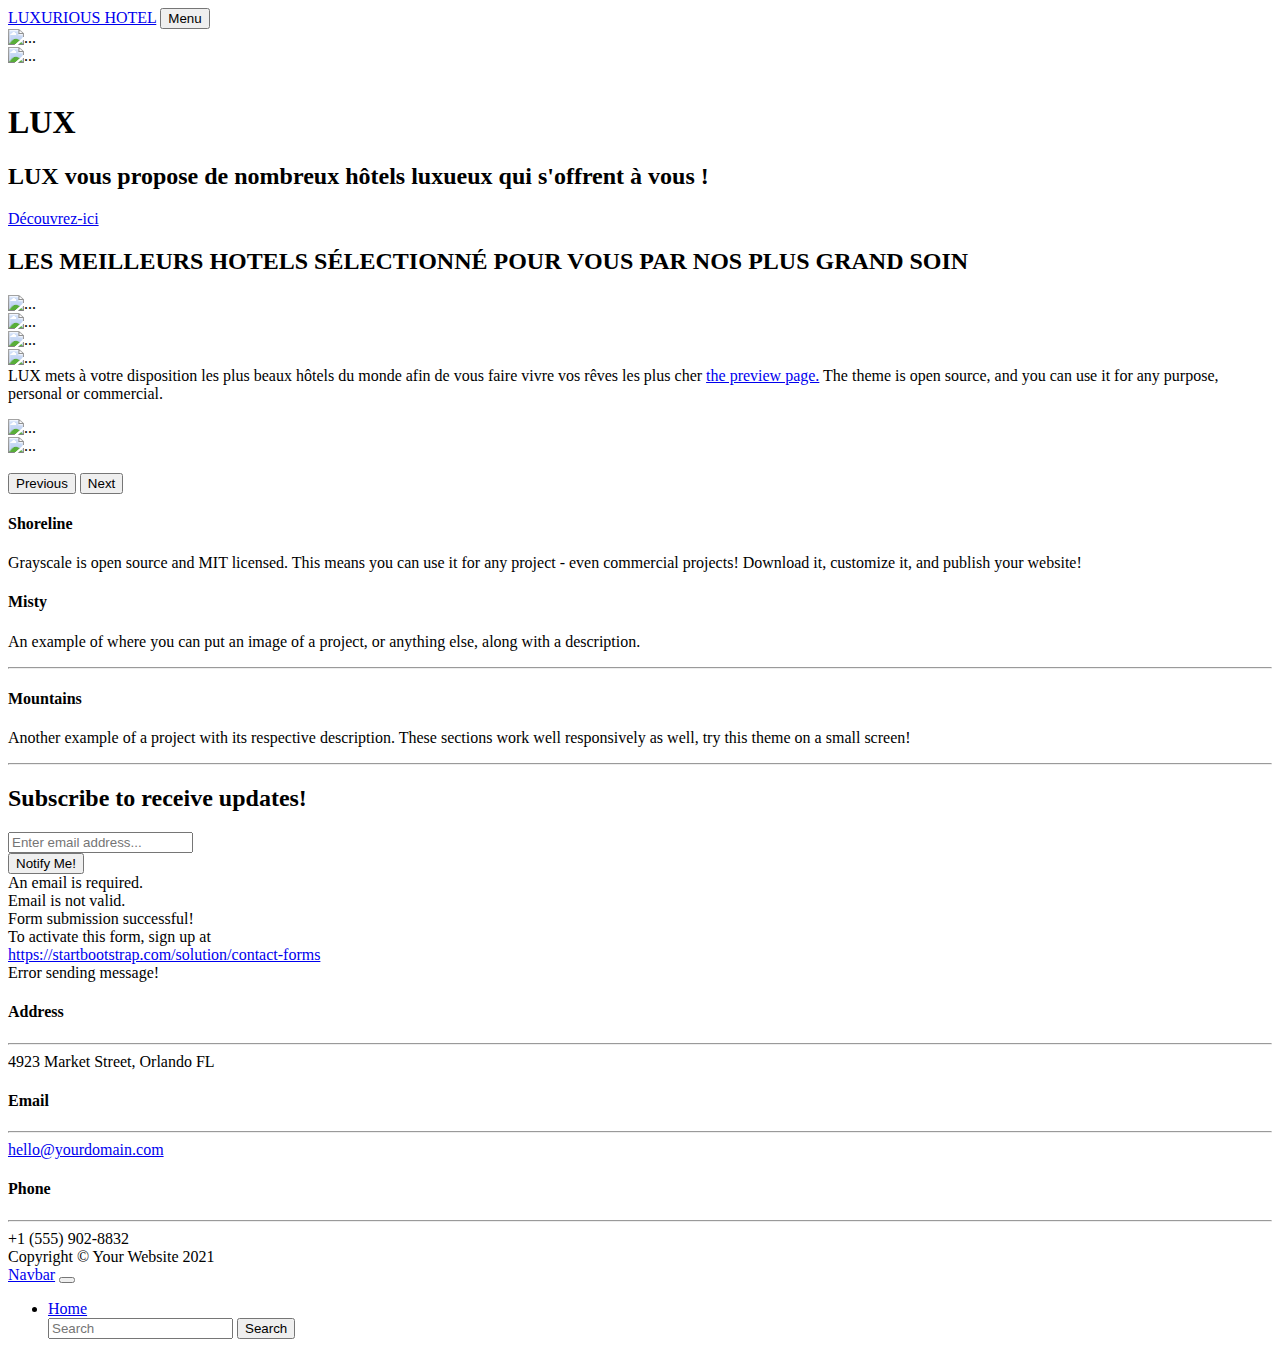
==== index.html @ fa36bbe3 "Update index.html" ====
<!DOCTYPE html>
<html lang="en">
    <head>
        <meta charset="utf-8" />
        <meta name="viewport" content="width=device-width, initial-scale=1, shrink-to-fit=no" />
        <meta name="description" content="" />
        <meta name="author" content="" />
        <title>Grayscale - Start Bootstrap Theme</title>
        <link rel="icon" type="image/x-icon" href="assets/favicon.ico" />
        <!-- Font Awesome icons (free version)-->
        <script src="https://use.fontawesome.com/releases/v5.15.4/js/all.js" crossorigin="anonymous"></script>
        <!-- Google fonts-->
        <link href="https://fonts.googleapis.com/css?family=Varela+Round" rel="stylesheet" />
        <link href="https://fonts.googleapis.com/css?family=Nunito:200,200i,300,300i,400,400i,600,600i,700,700i,800,800i,900,900i" rel="stylesheet" />
        <!-- Core theme CSS (includes Bootstrap)-->
        <link href="css/styles.css" rel="stylesheet" />
    </head>
    <body id="page-top">
        <!-- Navigation-->
        <nav class="navbar navbar-expand-lg navbar-light fixed-top" id="mainNav">
            <div class="container px-4 px-lg-5">
                <a class="navbar-brand" href="#page-top">LUXURIOUS HOTEL</a>
                <button class="navbar-toggler navbar-toggler-right" type="button" data-bs-toggle="collapse" data-bs-target="#navbarResponsive" aria-controls="navbarResponsive" aria-expanded="false" aria-label="Toggle navigation">
                    Menu
                    <i class="fas fa-bars"></i>
                </button>
              
                    </ul>
                </div>
              </section>
              <!-- Projects-->
              <section class="projects-section bg-light" id="projects">
                  <div class="container px-4 px-lg-5">
                      <!-- Featured Project Row-->
                      <div class="row gx-0 mb-4 mb-lg-5 align-items-center">
                          <div class="col-xl-8 col-lg-7"><img class="img-fluid mb-3 mb-lg-0" src="https://images.unsplash.com/photo-1540541338287-41700207dee6?ixlib=rb-1.2.1&ixid=MnwxMjA3fDB8MHxzZWFyY2h8NTJ8fGhvdGVsfGVufDB8fDB8fA%3D%3D&auto=format&fit=crop&w=500&q=60" alt="..." /></div>
                         </div>
                         <div class="featured-text-lg-left text-lg-left">
                          <div class="col-xl-8 col-lg-7"><img class="img-fluid mb-3 mb-lg-0" src="https://images.unsplash.com/photo-1623718649591-311775a30c43?ixlib=rb-1.2.1&ixid=MnwxMjA3fDB8MHxzZWFyY2h8NjZ8fGhvdGVsfGVufDB8fDB8fA%3D%3D&auto=format&fit=crop&w=500&q=60" alt="..." /></div>
                          <div class="col-xl-4 col-lg-5">
                          </div>
                          <br>
                         
            </div>
        </nav>
        <!-- Masthead-->
        <header class="masthead">
            <div class="container px-4 px-lg-5 d-flex h-100 align-items-center justify-content-center">
                <div class="d-flex justify-content-center">
                    <div class="text-center">
                        <h1 class="mx-auto my-0 text-uppercase">LUX</h1>
                        <h2 class="text-white-50 mx-auto mt-2 mb-5">LUX vous propose de nombreux hôtels luxueux qui s'offrent à vous !</h2>
                        <a class="btn btn-primary" href="#about">Découvrez-ici</a>
                    </div>
        </header>
        <!-- About-->
        <section class="about-section text-center" id="about">
            <div class="container px-4 px-lg-5">
                <div class="row gx-4 gx-lg-5 justify-content-center">
                    <div class="col-lg-10">
                        <h2 class="text-white mb-4">LES MEILLEURS HOTELS SÉLECTIONNÉ POUR VOUS PAR NOS PLUS GRAND SOIN</h2>
                            <div id="carouselExampleControls" class="carousel slide" data-bs-ride="carousel">
                                <div class="carousel-inner">
                                  <div class="carousel-item active">
                                    <img src="https://images.unsplash.com/photo-1540541338287-41700207dee6?ixlib=rb-1.2.1&ixid=MnwxMjA3fDB8MHxzZWFyY2h8NTJ8fGhvdGVsfGVufDB8fDB8fA%3D%3D&auto=format&fit=crop&w=500&q=60" class="d-block w-100" alt="...">
                                  </div>
                                  <div class="carousel-item">
                                    <img src="https://images.unsplash.com/photo-1623718649591-311775a30c43?ixlib=rb-1.2.1&ixid=MnwxMjA3fDB8MHxzZWFyY2h8NjZ8fGhvdGVsfGVufDB8fDB8fA%3D%3D&auto=format&fit=crop&w=500&q=60" class="d-block w-100" alt="...">
                                  </div>
                                  <div class="carousel-item">
                                    <img src="https://images.unsplash.com/photo-1542314831-068cd1dbfeeb?ixlib=rb-1.2.1&ixid=MnwxMjA3fDB8MHxzZWFyY2h8MTF8fGhvdGVsfGVufDB8fDB8fA%3D%3D&auto=format&fit=crop&w=500&q=60" class="d-block w-100" alt="...">
                                    </div>
                                    <div class="carousel-item">
                                        <img src="https://images.unsplash.com/photo-1571896349842-33c89424de2d?ixlib=rb-1.2.1&ixid=MnwxMjA3fDB8MHxzZWFyY2h8Mzh8fGhvdGVsfGVufDB8fDB8fA%3D%3D&auto=format&fit=crop&w=500&q=60" class="d-block w-100" alt="...">
                                </div>

                            LUX mets à votre disposition les plus beaux hôtels du monde afin de vous faire vivre vos rêves les plus cher
                            <a href="https://startbootstrap.com/theme/grayscale/">the preview page.</a>
                            The theme is open source, and you can use it for any purpose, personal or commercial.
                        </p>
                    </div>
                </div>
        
        </section>
        <!-- Projects-->
        <section class="projects-section bg-light" id="projects">
            <div class="container px-4 px-lg-5">
                <!-- Featured Project Row-->
                <div class="row gx-0 mb-4 mb-lg-5 align-items-center">
                    <div class="col-xl-8 col-lg-7"><img class="img-fluid mb-3 mb-lg-0" src="https://images.unsplash.com/photo-1540541338287-41700207dee6?ixlib=rb-1.2.1&ixid=MnwxMjA3fDB8MHxzZWFyY2h8NTJ8fGhvdGVsfGVufDB8fDB8fA%3D%3D&auto=format&fit=crop&w=500&q=60" alt="..." /></div>
                   </div>
                   <div class="featured-text-lg-left text-lg-left">
                    <div class="col-xl-8 col-lg-7"><img class="img-fluid mb-3 mb-lg-0" src="https://images.unsplash.com/photo-1623718649591-311775a30c43?ixlib=rb-1.2.1&ixid=MnwxMjA3fDB8MHxzZWFyY2h8NjZ8fGhvdGVsfGVufDB8fDB8fA%3D%3D&auto=format&fit=crop&w=500&q=60" alt="..." /></div>
                    <div class="col-xl-4 col-lg-5">
                    </div>
                    <br>
                   
                          
                        </div>
                        <button class="carousel-control-prev" type="button" data-bs-target="#carouselExampleControls" data-bs-slide="prev">
                          <span class="carousel-control-prev-icon" aria-hidden="true"></span>
                          <span class="visually-hidden">Previous</span>
                        </button>
                        <button class="carousel-control-next" type="button" data-bs-target="#carouselExampleControls" data-bs-slide="next">
                          <span class="carousel-control-next-icon" aria-hidden="true"></span>
                          <span class="visually-hidden">Next</span>
                        </button>
                      </div>
                
                    
                            <h4>Shoreline</h4>
                            <div class="featured-text-lg-left text-lg-left"
                            <p class="text-black-50 mb-0">Grayscale is open source and MIT licensed. This means you can use it for any project - even commercial projects! Download it, customize it, and publish your website!</p>
                        </div>
                    </div>
                </div>
                <!-- Project One Row-->
                <div class="row gx-0 mb-5 mb-lg-0 justify-content-center">
                
                    <div class="col-lg-6">
                        <div class="bg-black text-center h-100 project">
                            <div class="d-flex h-100">
                                <div class="project-text w-100 my-auto text-center text-lg-left">
                                    <h4 class="text-white">Misty</h4>
                                    <p class="mb-0 text-white-50">An example of where you can put an image of a project, or anything else, along with a description.</p>
                                    <hr class="d-none d-lg-block mb-0 ms-0" />
                                </div>
                            </div>
                        </div>
                    </div>
                </div>
                <!-- Project Two Row-->
                <div class="row gx-0 justify-content-center">
            
                    <div class="col-lg-6 order-lg-first">
                        <div class="bg-black text-center h-100 project">
                            <div class="d-flex h-100">
                                <div class="project-text w-100 my-auto text-center text-lg-right">
                                    <h4 class="text-white">Mountains</h4>
                                    <p class="mb-0 text-white-50">Another example of a project with its respective description. These sections work well responsively as well, try this theme on a small screen!</p>
                                    <hr class="d-none d-lg-block mb-0 me-0" />
                                </div>
                            </div>
                        </div>
                    </div>
                </div>
            </div>
        </section>
        <!-- Signup-->
        <section class="signup-section" id="signup">
            <div class="container px-4 px-lg-5">
                <div class="row gx-4 gx-lg-5">
                    <div class="col-md-10 col-lg-8 mx-auto text-center">
                        <i class="far fa-paper-plane fa-2x mb-2 text-white"></i>
                        <h2 class="text-white mb-5">Subscribe to receive updates!</h2>
                        <!-- * * * * * * * * * * * * * * *-->
                        <!-- * * SB Forms Contact Form * *-->
                        <!-- * * * * * * * * * * * * * * *-->
                        <!-- This form is pre-integrated with SB Forms.-->
                        <!-- To make this form functional, sign up at-->
                        <!-- https://startbootstrap.com/solution/contact-forms-->
                        <!-- to get an API token!-->
                        <form class="form-signup" id="contactForm" data-sb-form-api-token="API_TOKEN">
                            <!-- Email address input-->
                            <div class="row input-group-newsletter">
                                <div class="col"><input class="form-control" id="emailAddress" type="email" placeholder="Enter email address..." aria-label="Enter email address..." data-sb-validations="required,email" /></div>
                                <div class="col-auto"><button class="btn btn-primary disabled" id="submitButton" type="submit">Notify Me!</button></div>
                            </div>
                            <div class="invalid-feedback mt-2" data-sb-feedback="emailAddress:required">An email is required.</div>
                            <div class="invalid-feedback mt-2" data-sb-feedback="emailAddress:email">Email is not valid.</div>
                            <!-- Submit success message-->
                            <!---->
                            <!-- This is what your users will see when the form-->
                            <!-- has successfully submitted-->
                            <div class="d-none" id="submitSuccessMessage">
                                <div class="text-center mb-3 mt-2 text-white">
                                    <div class="fw-bolder">Form submission successful!</div>
                                    To activate this form, sign up at
                                    <br />
                                    <a href="https://startbootstrap.com/solution/contact-forms">https://startbootstrap.com/solution/contact-forms</a>
                                </div>
                            </div>
                            <!-- Submit error message-->
                            <!---->
                            <!-- This is what your users will see when there is-->
                            <!-- an error submitting the form-->
                            <div class="d-none" id="submitErrorMessage"><div class="text-center text-danger mb-3 mt-2">Error sending message!</div></div>
                        </form>
                    </div>
                </div>
            </div>
        </section>
        <!-- Contact-->
        <section class="contact-section bg-black">
            <div class="container px-4 px-lg-5">
                <div class="row gx-4 gx-lg-5">
                    <div class="col-md-4 mb-3 mb-md-0">
                        <div class="card py-4 h-100">
                            <div class="card-body text-center">
                                <i class="fas fa-map-marked-alt text-primary mb-2"></i>
                                <h4 class="text-uppercase m-0">Address</h4>
                                <hr class="my-4 mx-auto" />
                                <div class="small text-black-50">4923 Market Street, Orlando FL</div>
                            </div>
                        </div>
                    </div>
                    <div class="col-md-4 mb-3 mb-md-0">
                        <div class="card py-4 h-100">
                            <div class="card-body text-center">
                                <i class="fas fa-envelope text-primary mb-2"></i>
                                <h4 class="text-uppercase m-0">Email</h4>
                                <hr class="my-4 mx-auto" />
                                <div class="small text-black-50"><a href="#!">hello@yourdomain.com</a></div>
                            </div>
                        </div>
                    </div>
                    <div class="col-md-4 mb-3 mb-md-0">
                        <div class="card py-4 h-100">
                            <div class="card-body text-center">
                                <i class="fas fa-mobile-alt text-primary mb-2"></i>
                                <h4 class="text-uppercase m-0">Phone</h4>
                                <hr class="my-4 mx-auto" />
                                <div class="small text-black-50">+1 (555) 902-8832</div>
                            </div>
                        </div>
                    </div>
                </div>
                <div class="social d-flex justify-content-center">
                    <a class="mx-2" href="#!"><i class="fab fa-twitter"></i></a>
                    <a class="mx-2" href="#!"><i class="fab fa-facebook-f"></i></a>
                    <a class="mx-2" href="#!"><i class="fab fa-github"></i></a>
                </div>
            </div>
        </section>
        <!-- Footer-->
        <footer class="footer bg-black small text-center text-white-50"><div class="container px-4 px-lg-5">Copyright &copy; Your Website 2021</div></footer>
        <!-- Bootstrap core JS-->
        <script src="https://cdn.jsdelivr.net/npm/bootstrap@5.1.3/dist/js/bootstrap.bundle.min.js"></script>
        <!-- Core theme JS-->
        <script src="js/scripts.js"></script>
        <!-- * * * * * * * * * * * * * * * * * * * * * * * * * * * * * * * * * * * * * * * *-->
        <!-- * *                               SB Forms JS                               * *-->
        <!-- * * Activate your form at https://startbootstrap.com/solution/contact-forms * *-->
        <!-- * * * * * * * * * * * * * * * * * * * * * * * * * * * * * * * * * * * * * * * *-->
        <script src="https://cdn.startbootstrap.com/sb-forms-latest.js"></script>
        <nav class="navbar navbar-expand-lg navbar-light bg-light">
  <div class="container-fluid">
    <a class="navbar-brand" href="#">Navbar</a>
    <button class="navbar-toggler" type="button" data-bs-toggle="collapse" data-bs-target="#navbarSupportedContent" aria-controls="navbarSupportedContent" aria-expanded="false" aria-label="Toggle navigation">
      <span class="navbar-toggler-icon"></span>
    </button>
    <div class="collapse navbar-collapse" id="navbarSupportedContent">
      <ul class="navbar-nav me-auto mb-2 mb-lg-0">
        <li class="nav-item">
          <a class="nav-link active" aria-current="page" href="#">Home</a>
        </li>

      <form class="d-flex">
        <input class="form-control me-2" type="search" placeholder="Search" aria-label="Search">
        <button class="btn btn-outline-success" type="submit">Search</button>
      </form>
    </div>
</nav>
    </body>
</html>
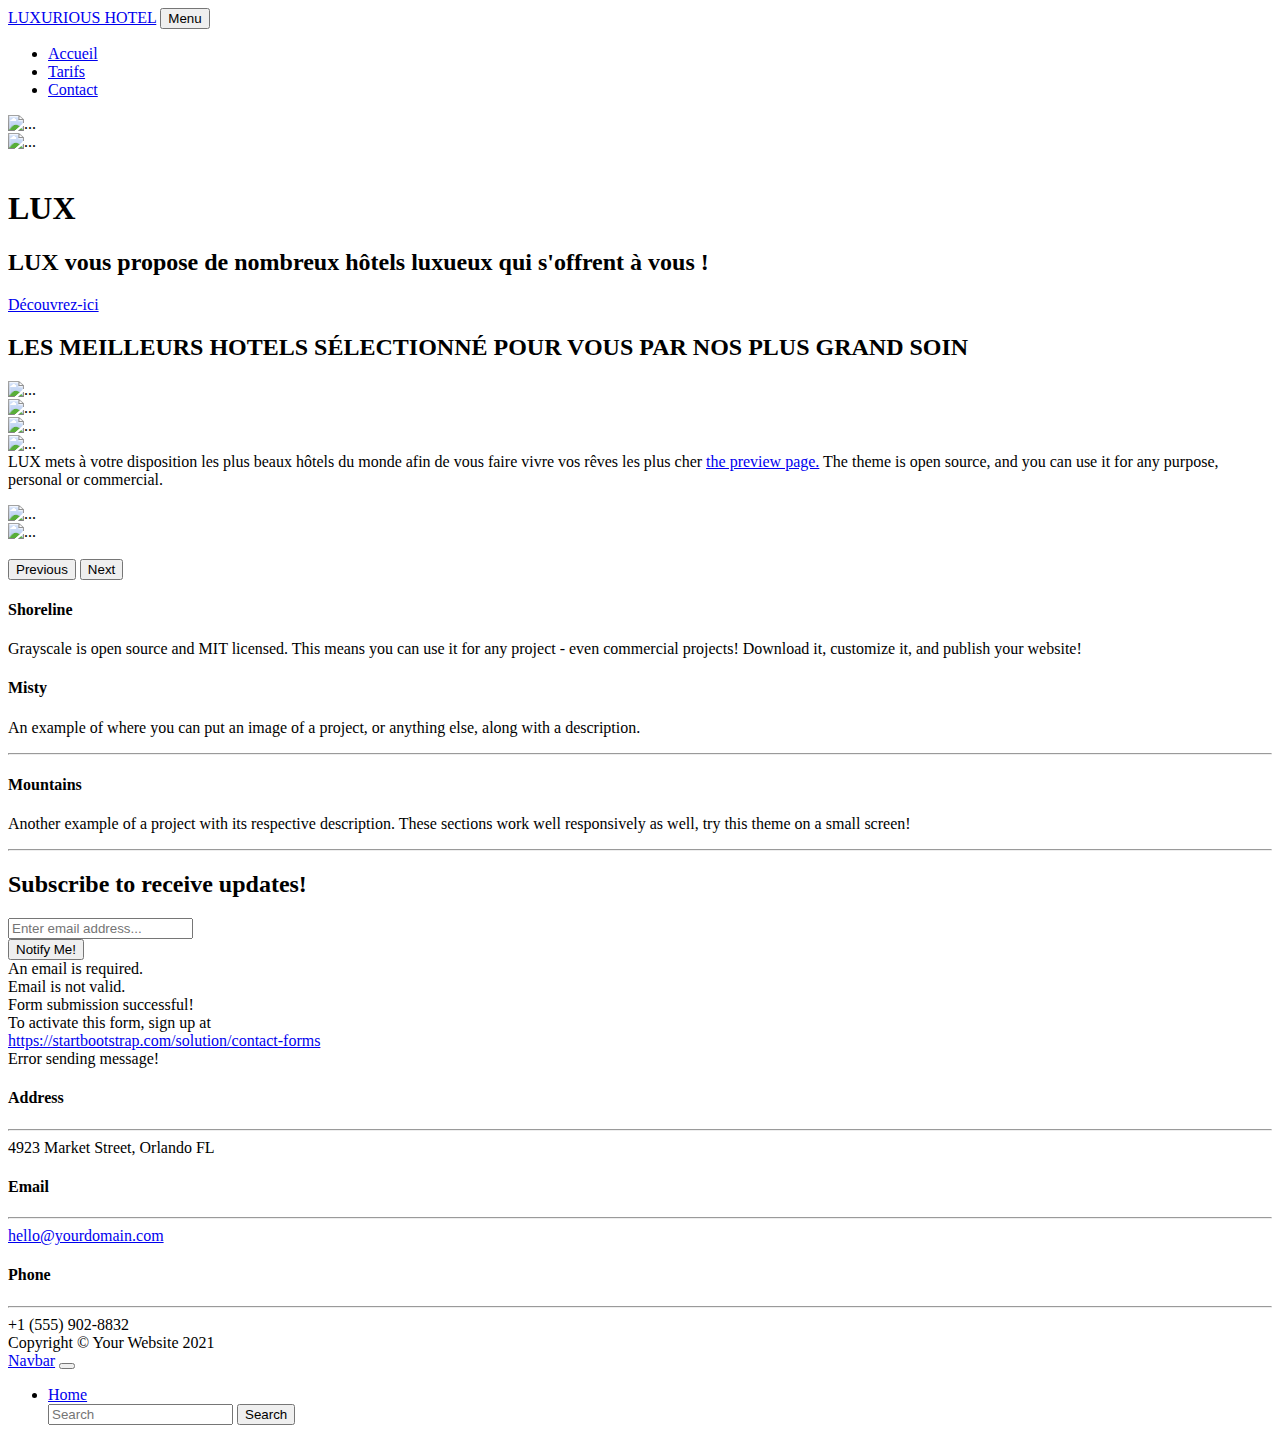
==== commit 39799a8c: "Update index.html" ====
--- a/index.html
+++ b/index.html
@@ -24,7 +24,13 @@
                     Menu
                     <i class="fas fa-bars"></i>
                 </button>
-              
+                <div class="collapse navbar-collapse" id="navbarResponsive">
+                    <ul class="navbar-nav ms-auto">
+                        <li class="nav-item"><a class="nav-link" href="file:///C:/Users/Anne-Laure/Documents/Projet%20exercice%20web%202022/Local-tilore/index.html?#accueil">Accueil</a></li>
+                        <li class="nav-item"><a class="nav-link" href="file:///C:/Users/Anne-Laure/Documents/Projet%20exercice%20web%202022/SP5/index.html">Tarifs</a></li> 
+                        <li class="nav-item"><a class="nav-link" href="#signup">Contact</a></li>
+                    </ul>
+                </div>
                     </ul>
                 </div>
               </section>
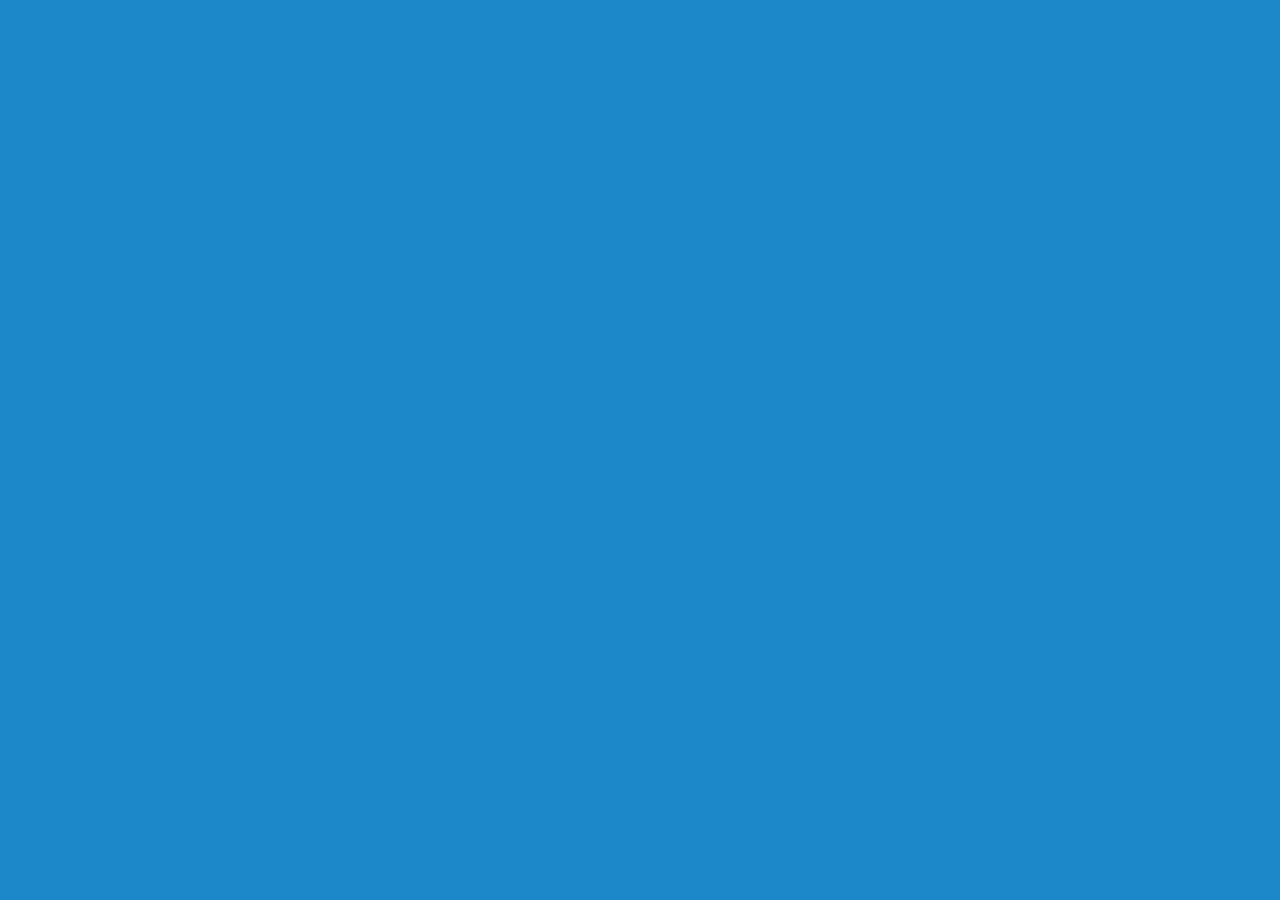
==== commit 31da3c15: "Update index.html" ====
--- a/index.html
+++ b/index.html
@@ -14,6 +14,9 @@
         <link href="https://fonts.googleapis.com/css?family=Nunito:200,200i,300,300i,400,400i,600,600i,700,700i,800,800i,900,900i" rel="stylesheet" />
         <!-- Core theme CSS (includes Bootstrap)-->
         <link href="css/styles.css" rel="stylesheet" />
+        <style>
+          body {
+            background-color: #1c87c9;
     </head>
     <body id="page-top">
         <!-- Navigation-->
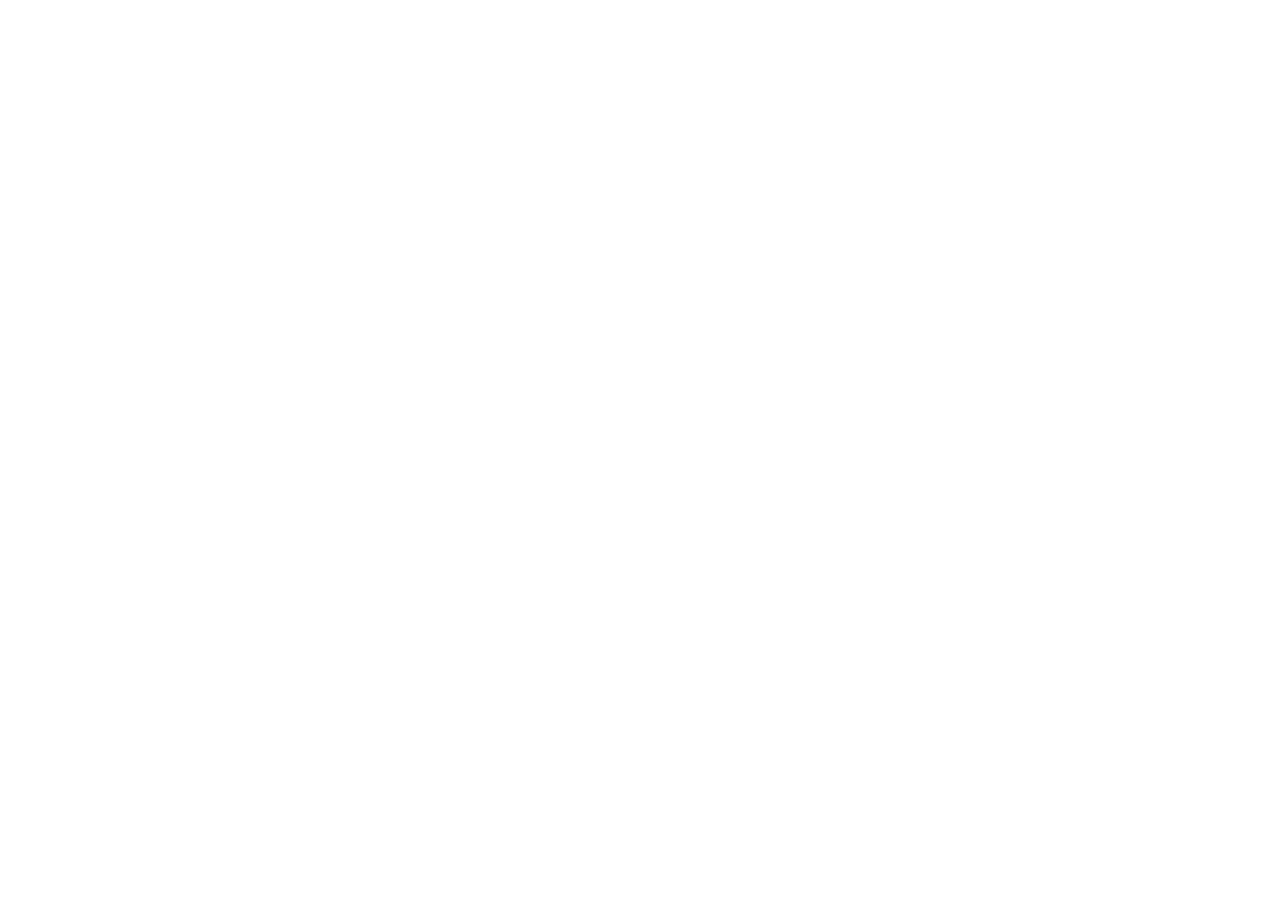
==== commit 30397deb: "Update index.html" ====
--- a/index.html
+++ b/index.html
@@ -15,9 +15,10 @@
         <!-- Core theme CSS (includes Bootstrap)-->
         <link href="css/styles.css" rel="stylesheet" />
         <style>
-          body {
+       
+    </head>
+    body {
             background-color: #1c87c9;
-    </head>
     <body id="page-top">
         <!-- Navigation-->
         <nav class="navbar navbar-expand-lg navbar-light fixed-top" id="mainNav">
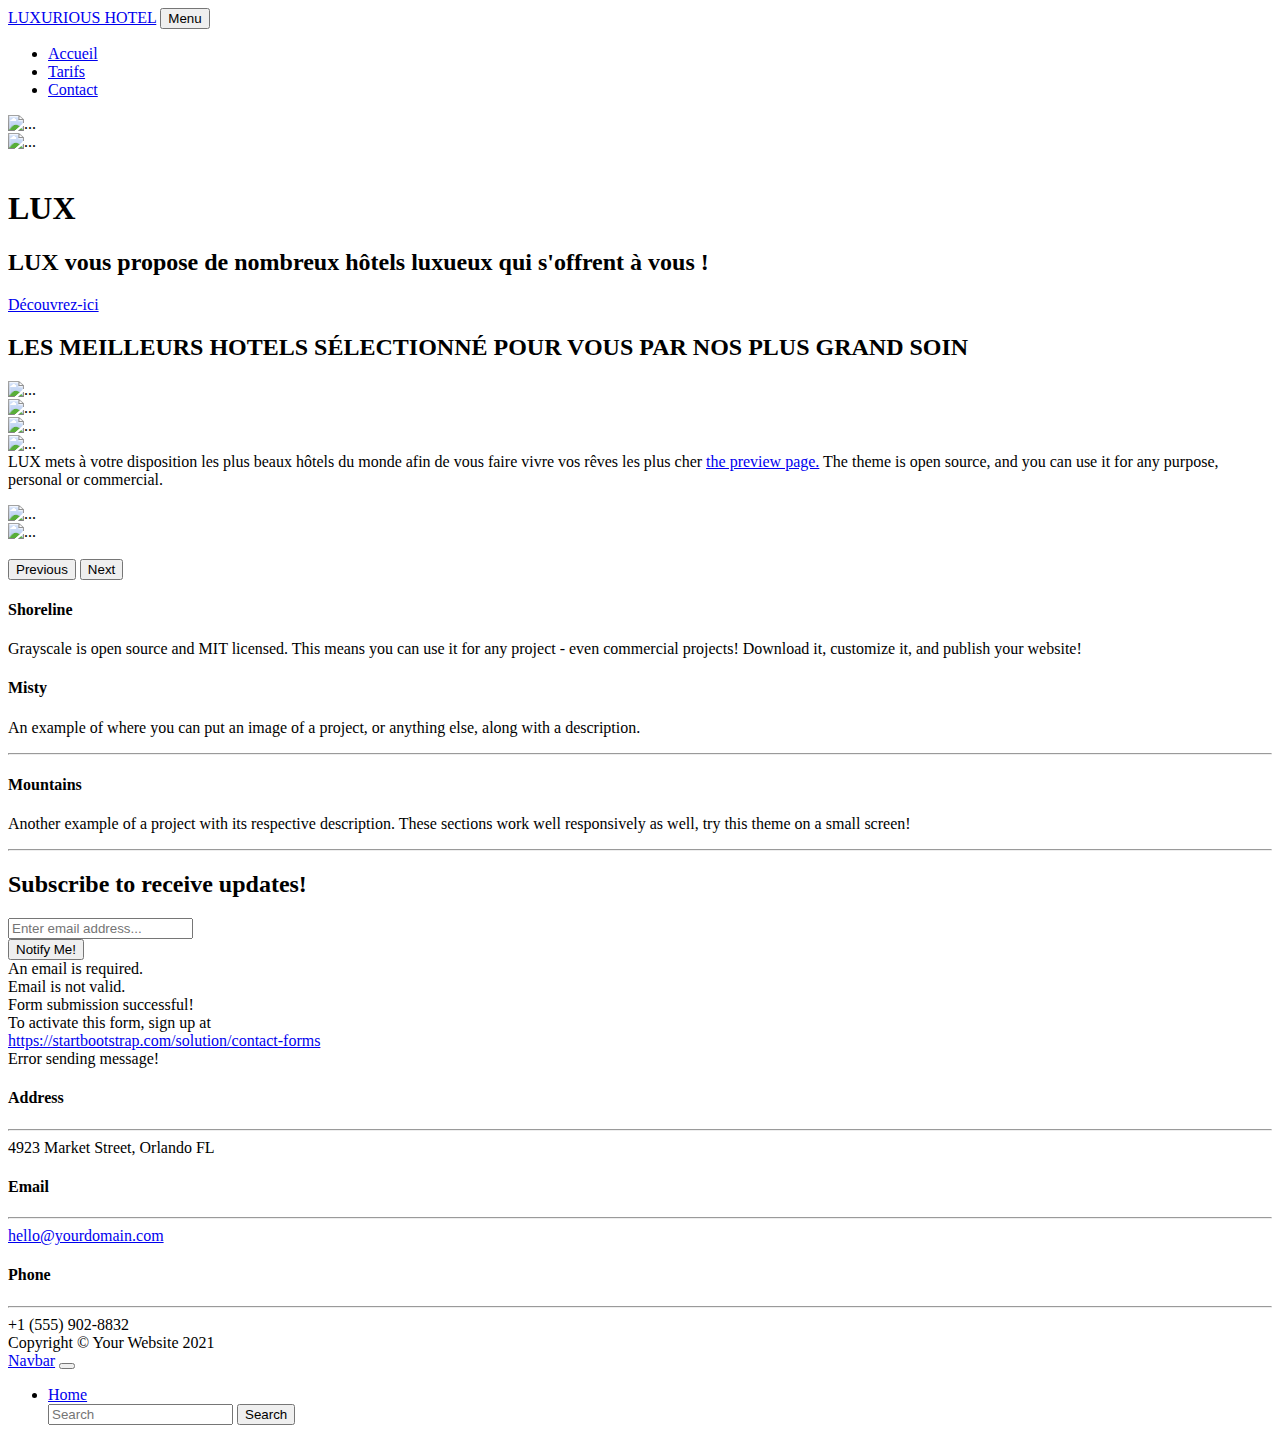
==== commit 85eeae2d: "Update index.html" ====
--- a/index.html
+++ b/index.html
@@ -14,11 +14,7 @@
         <link href="https://fonts.googleapis.com/css?family=Nunito:200,200i,300,300i,400,400i,600,600i,700,700i,800,800i,900,900i" rel="stylesheet" />
         <!-- Core theme CSS (includes Bootstrap)-->
         <link href="css/styles.css" rel="stylesheet" />
-        <style>
-       
     </head>
-    body {
-            background-color: #1c87c9;
     <body id="page-top">
         <!-- Navigation-->
         <nav class="navbar navbar-expand-lg navbar-light fixed-top" id="mainNav">
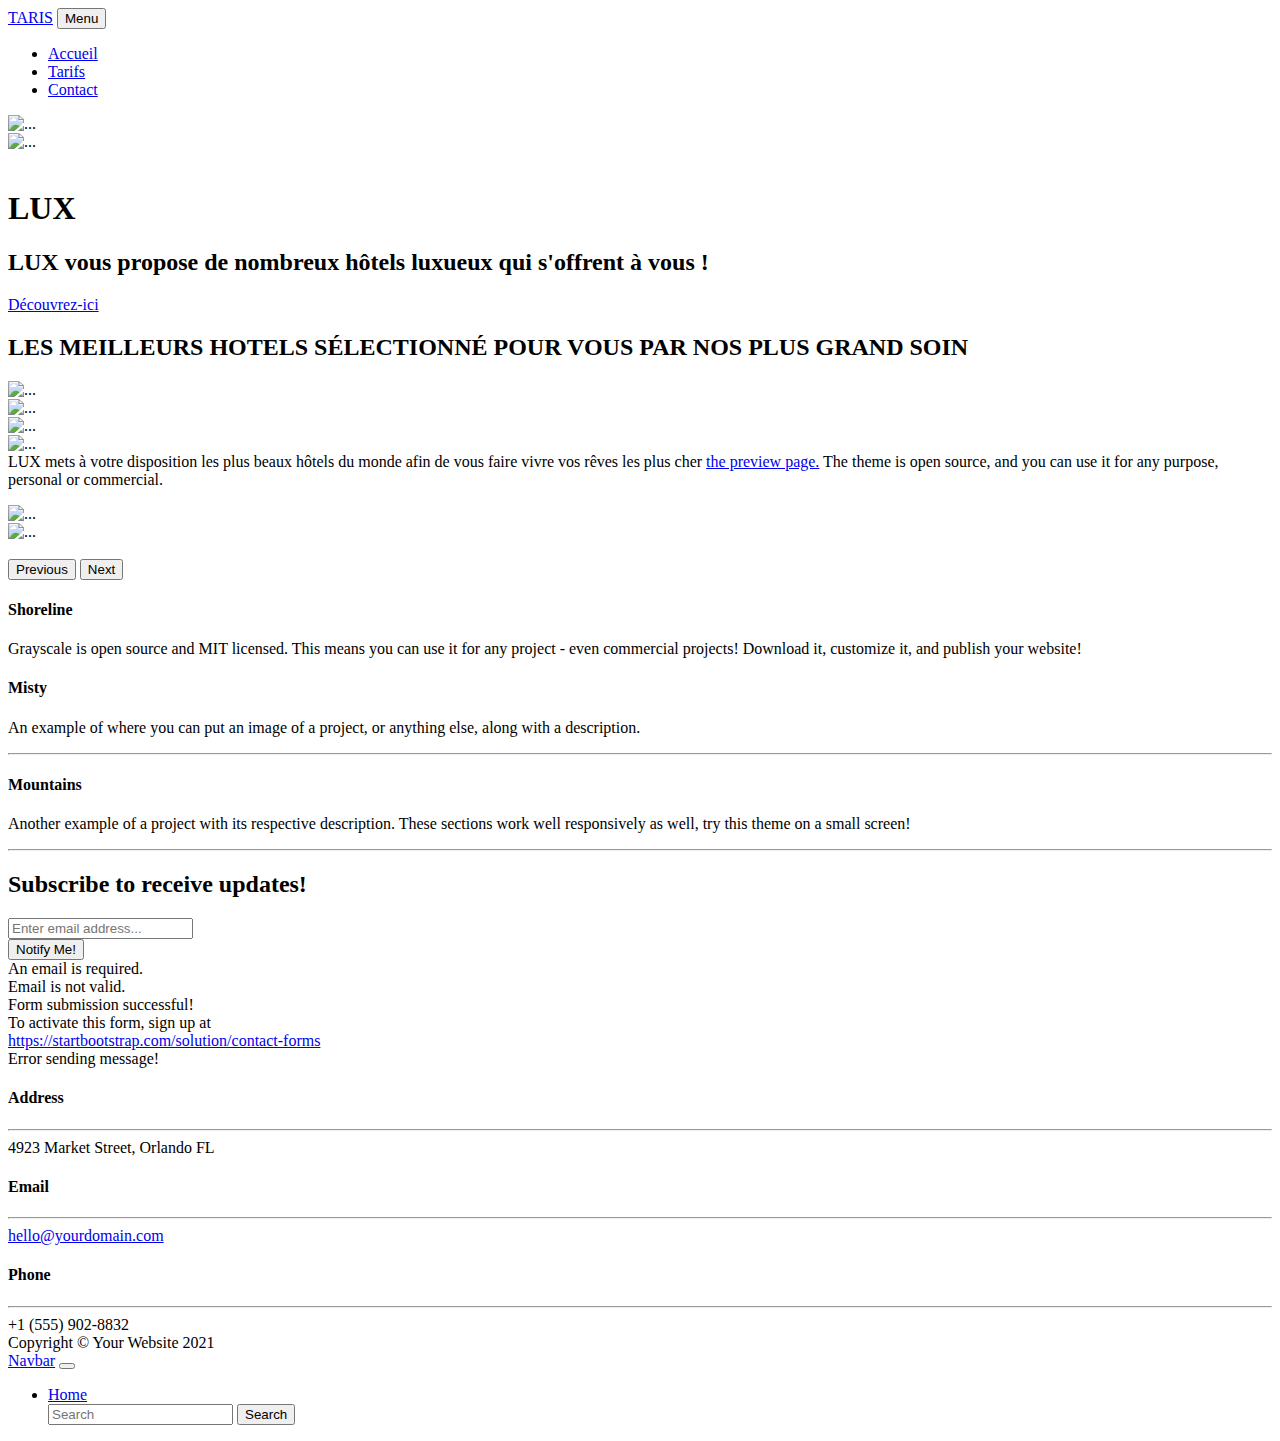
==== commit 507fc70e: "Update index.html" ====
--- a/index.html
+++ b/index.html
@@ -19,7 +19,7 @@
         <!-- Navigation-->
         <nav class="navbar navbar-expand-lg navbar-light fixed-top" id="mainNav">
             <div class="container px-4 px-lg-5">
-                <a class="navbar-brand" href="#page-top">LUXURIOUS HOTEL</a>
+                <a class="navbar-brand" href="#page-top">TARIS</a>
                 <button class="navbar-toggler navbar-toggler-right" type="button" data-bs-toggle="collapse" data-bs-target="#navbarResponsive" aria-controls="navbarResponsive" aria-expanded="false" aria-label="Toggle navigation">
                     Menu
                     <i class="fas fa-bars"></i>
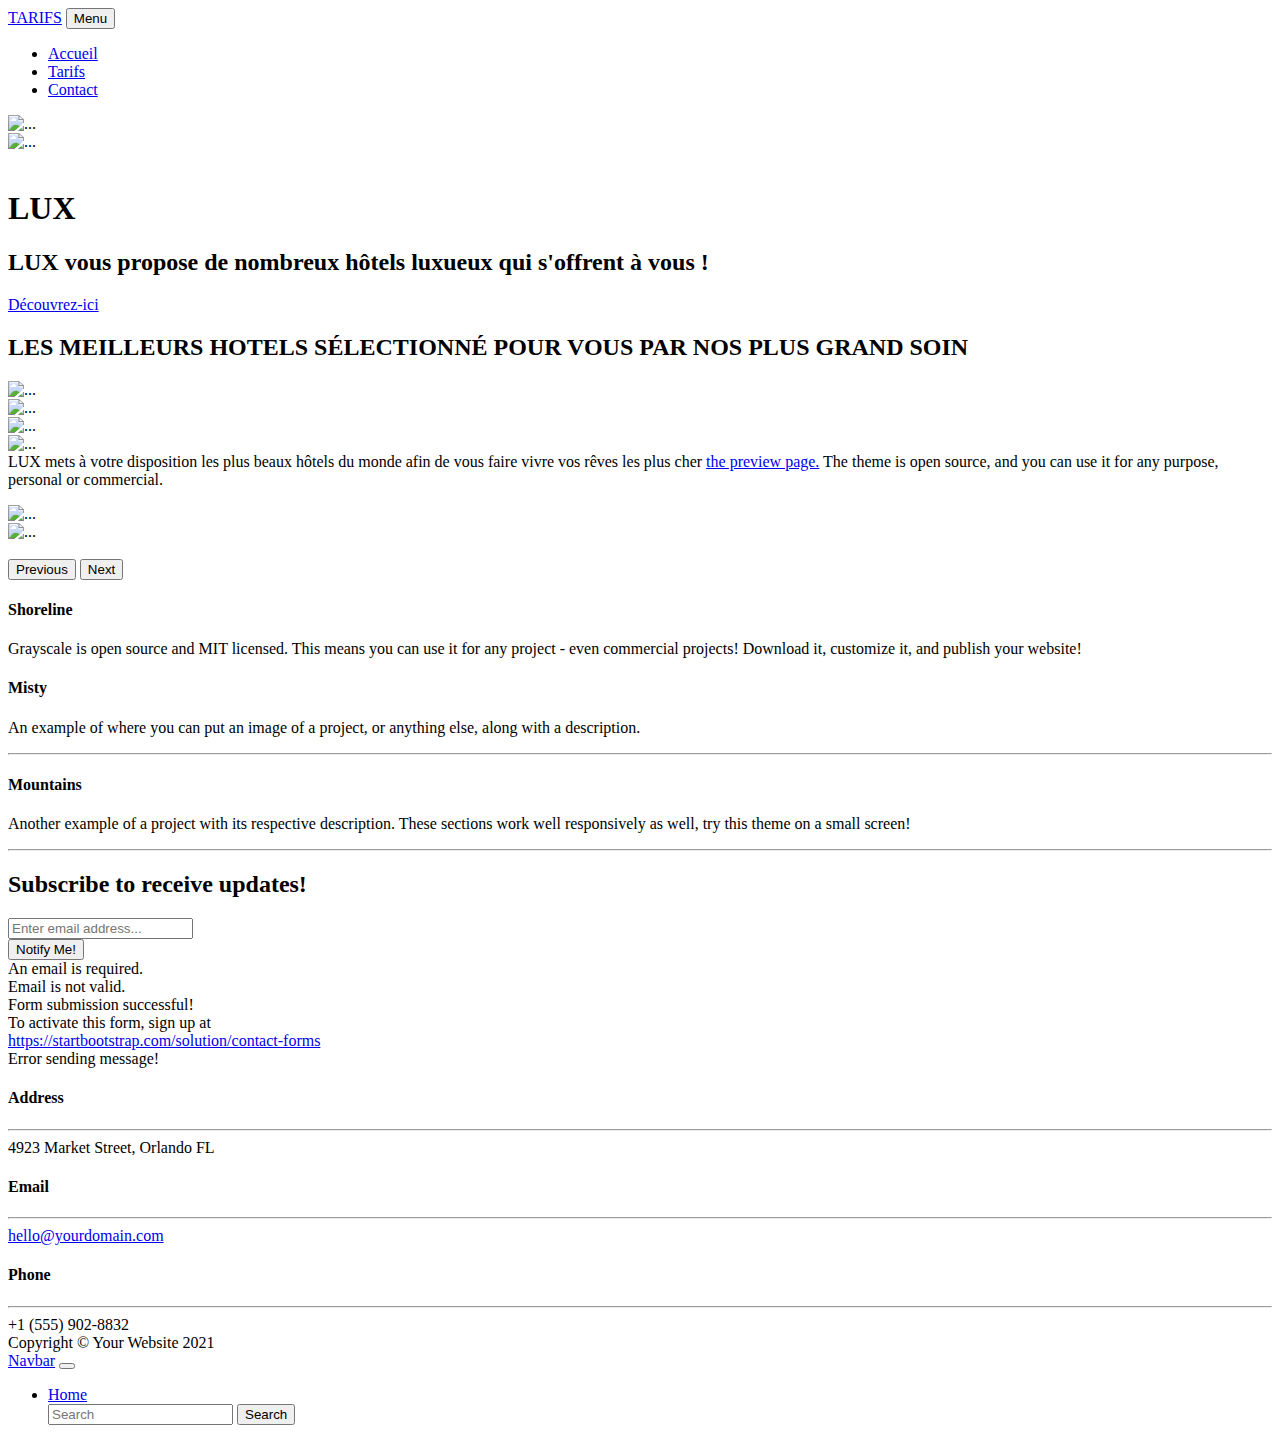
==== commit f6e61629: "Update index.html" ====
--- a/index.html
+++ b/index.html
@@ -19,7 +19,7 @@
         <!-- Navigation-->
         <nav class="navbar navbar-expand-lg navbar-light fixed-top" id="mainNav">
             <div class="container px-4 px-lg-5">
-                <a class="navbar-brand" href="#page-top">TARIS</a>
+                <a class="navbar-brand" href="#page-top">TARIFS</a>
                 <button class="navbar-toggler navbar-toggler-right" type="button" data-bs-toggle="collapse" data-bs-target="#navbarResponsive" aria-controls="navbarResponsive" aria-expanded="false" aria-label="Toggle navigation">
                     Menu
                     <i class="fas fa-bars"></i>
